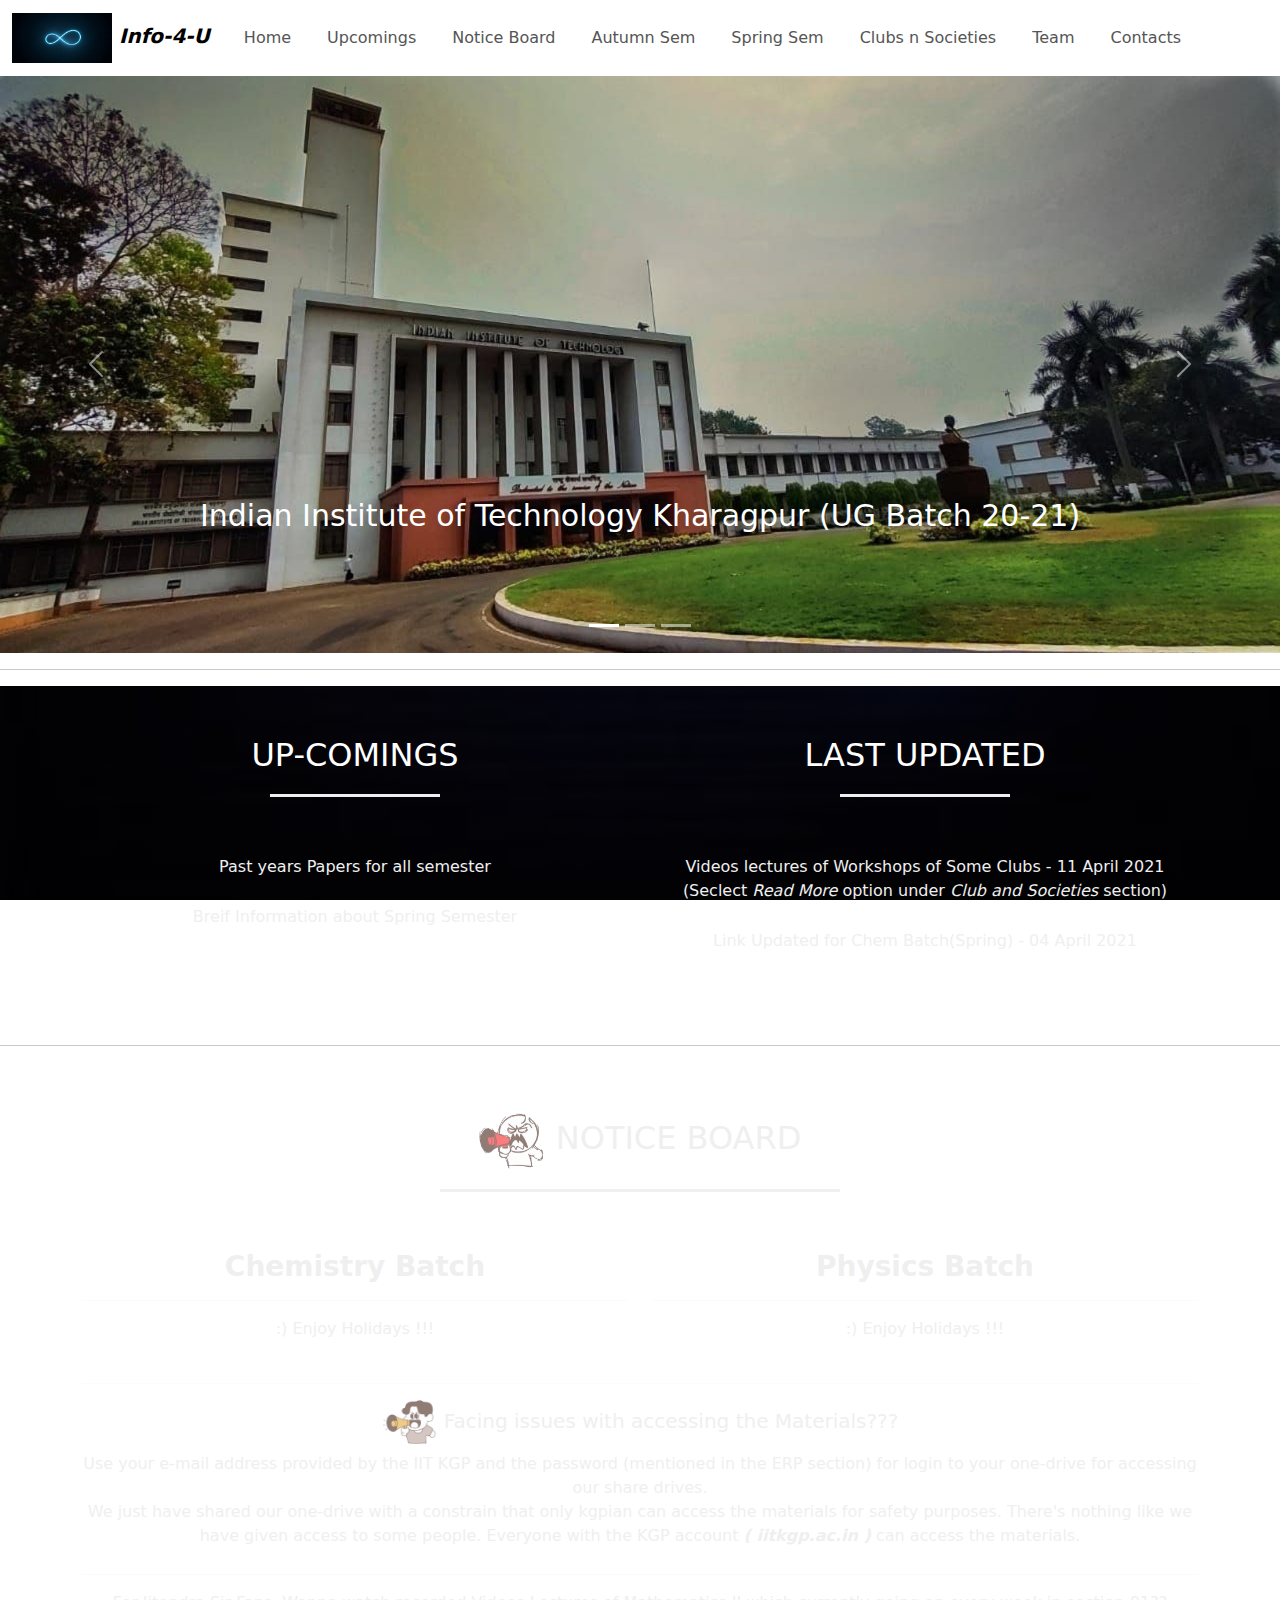
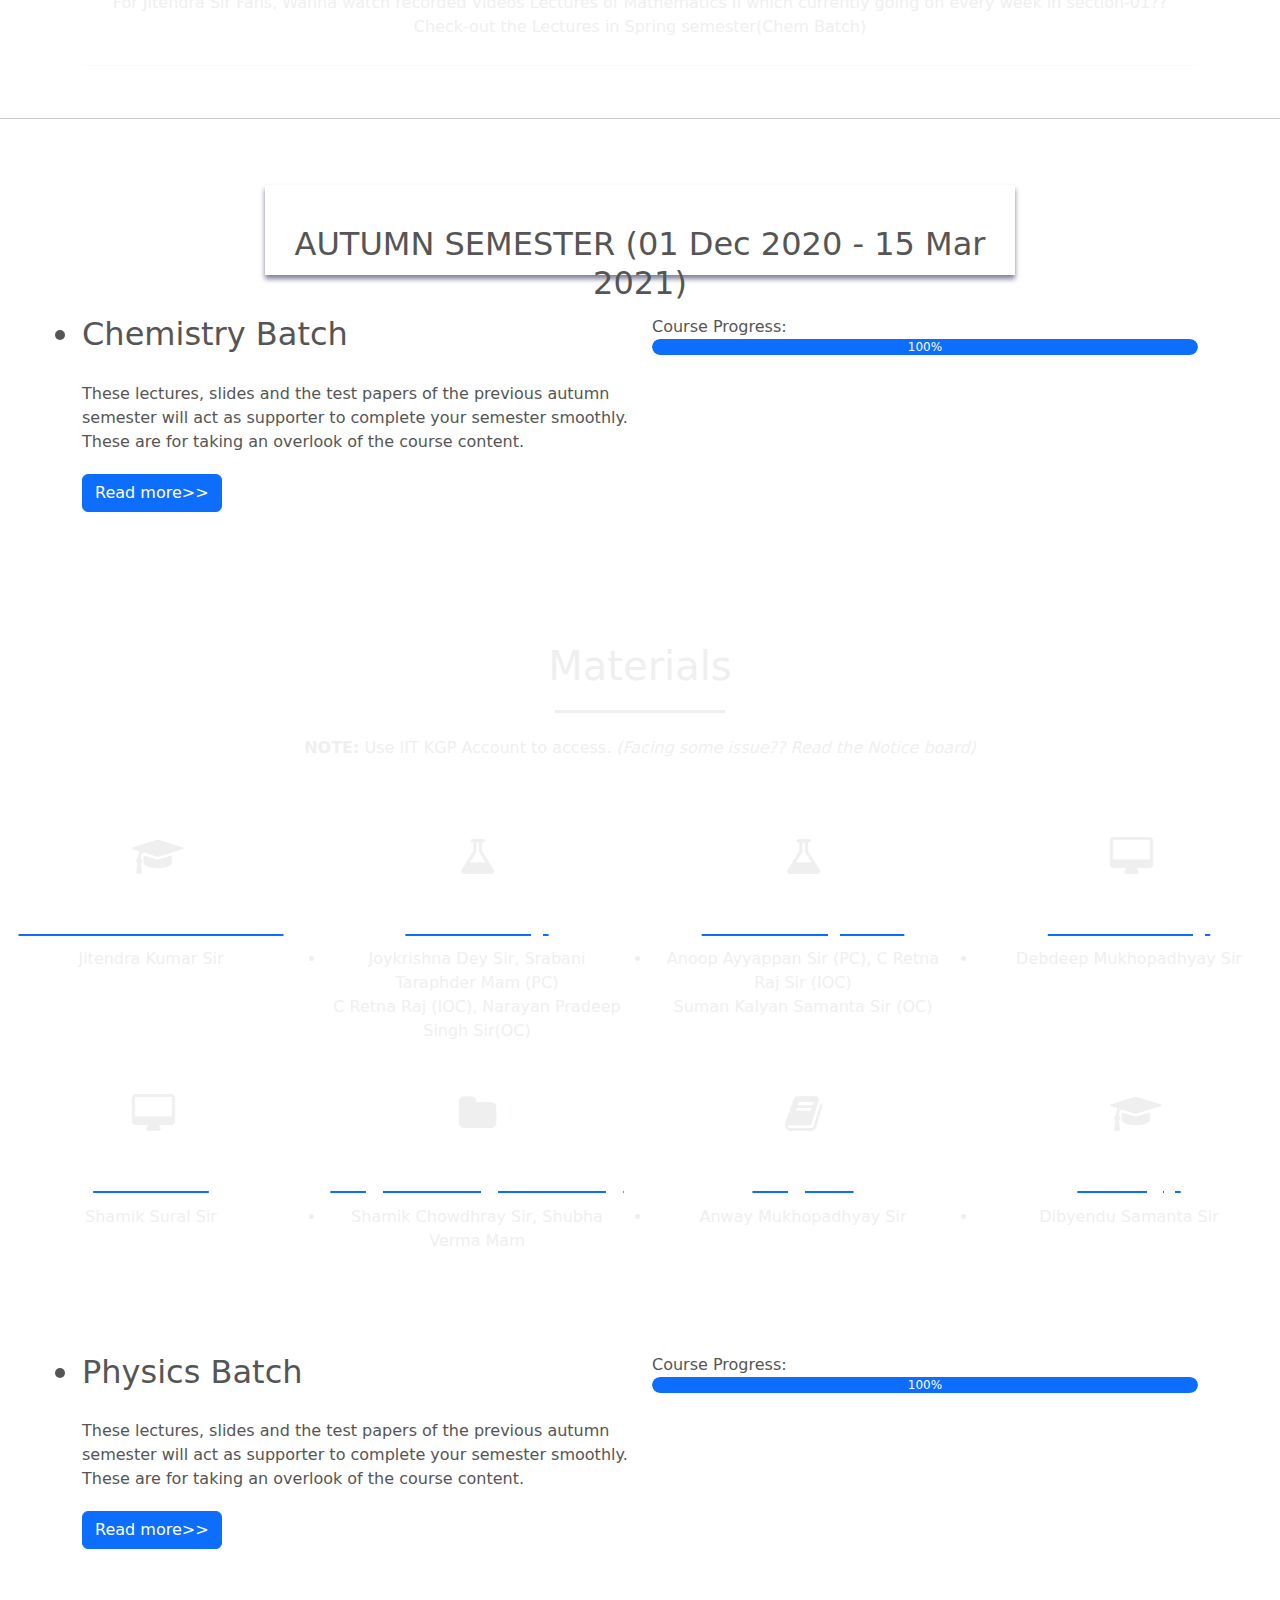
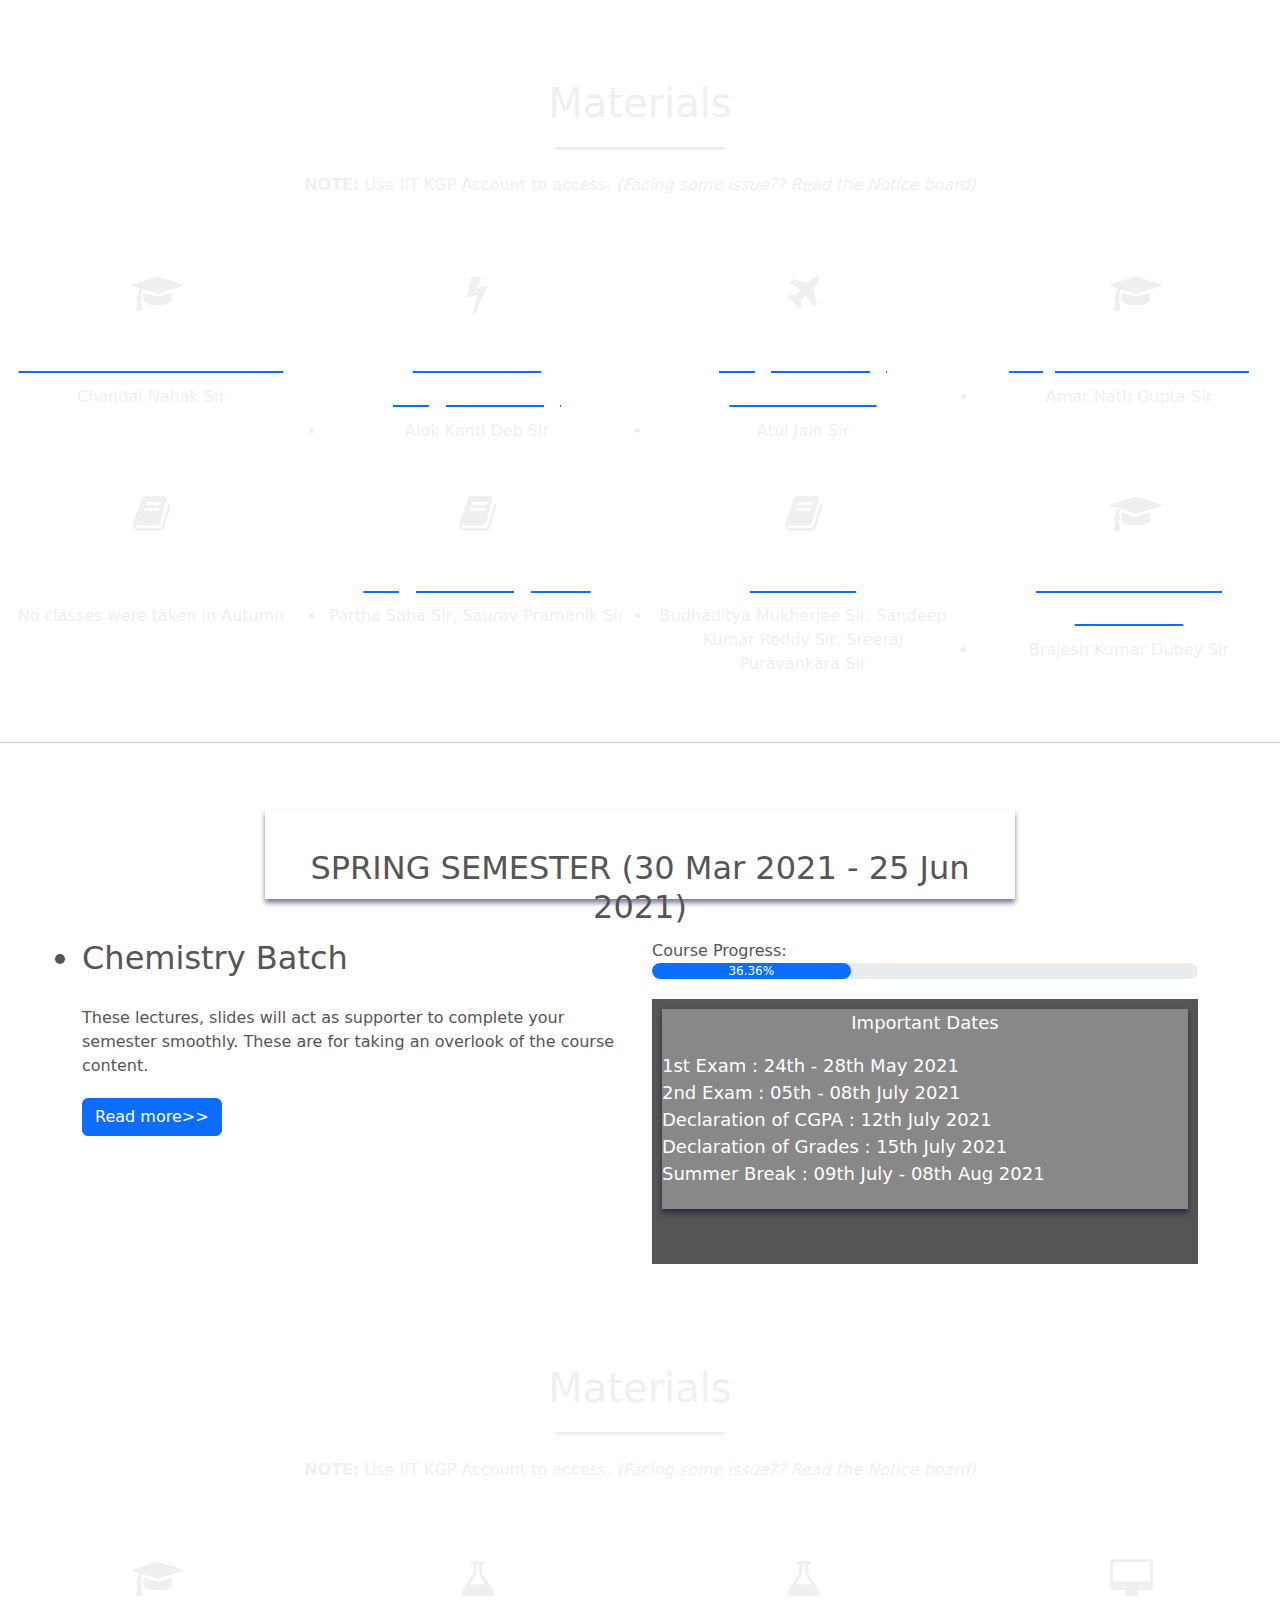
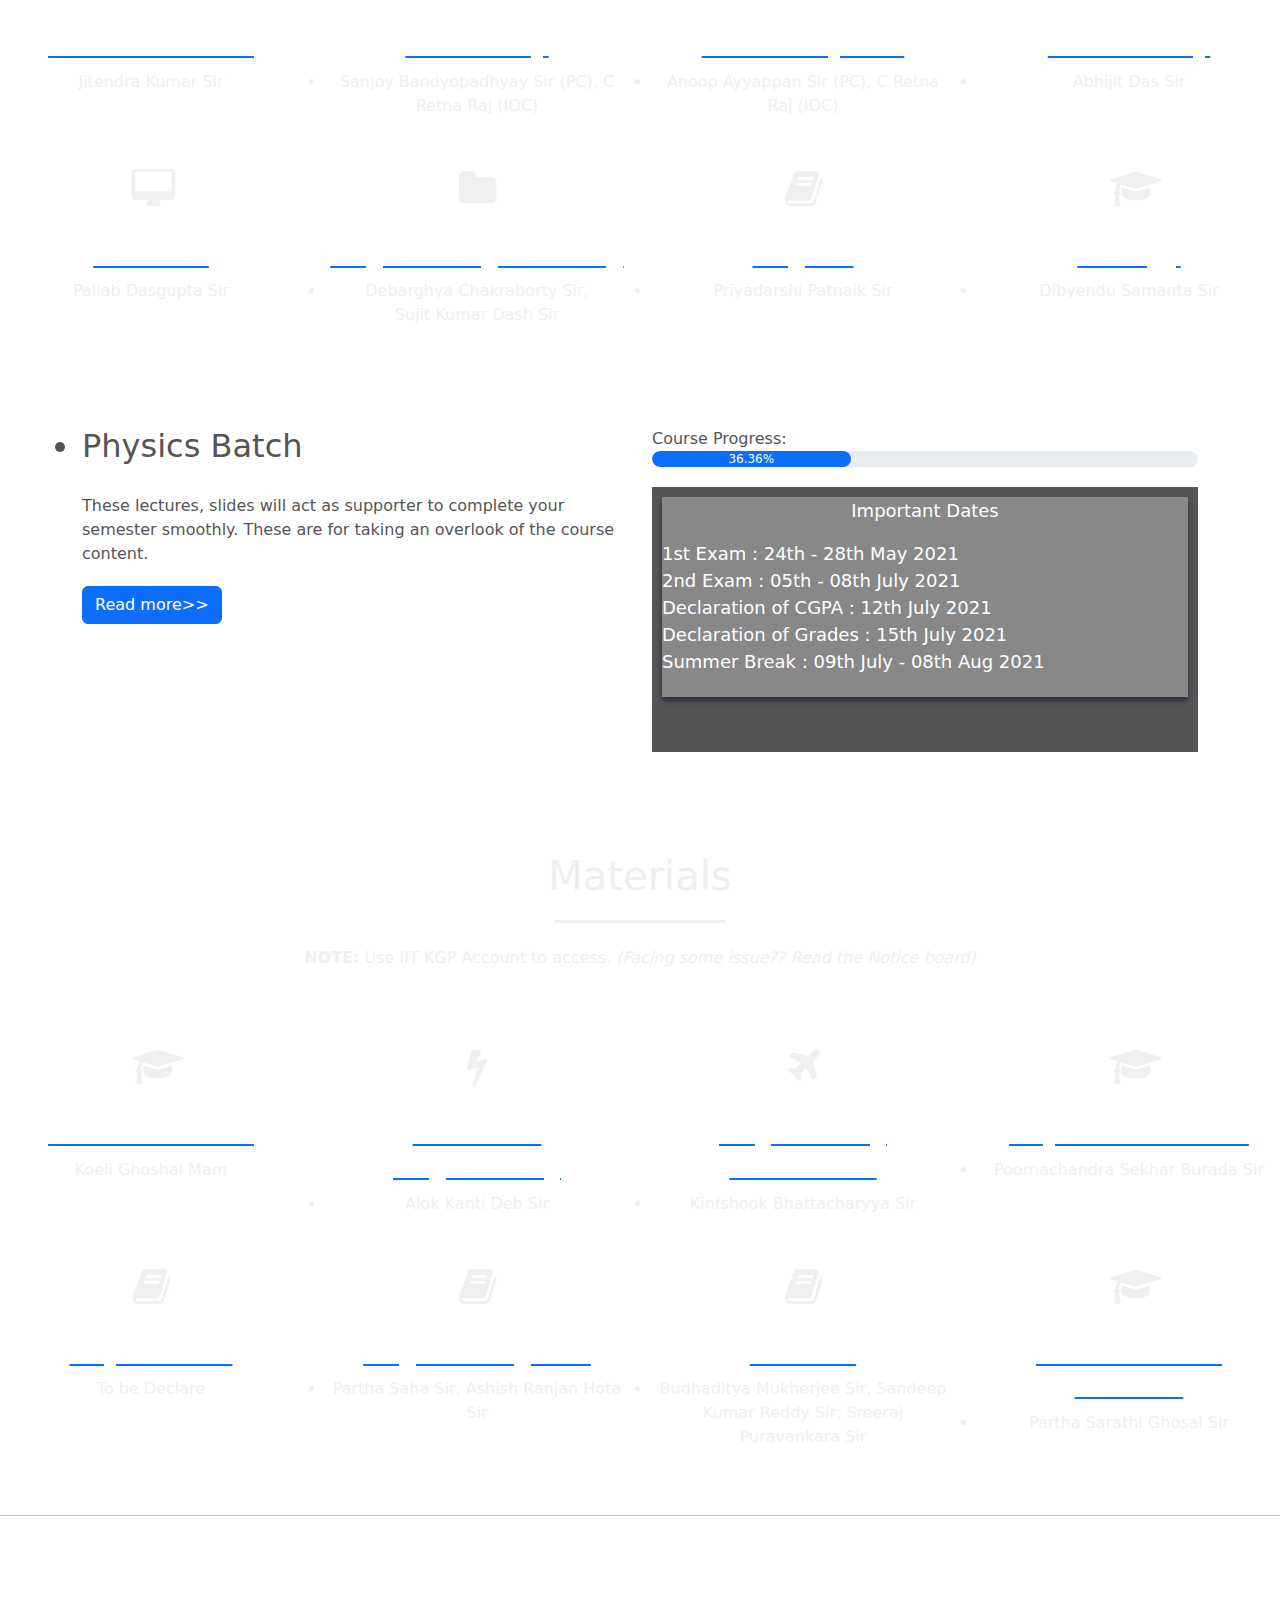
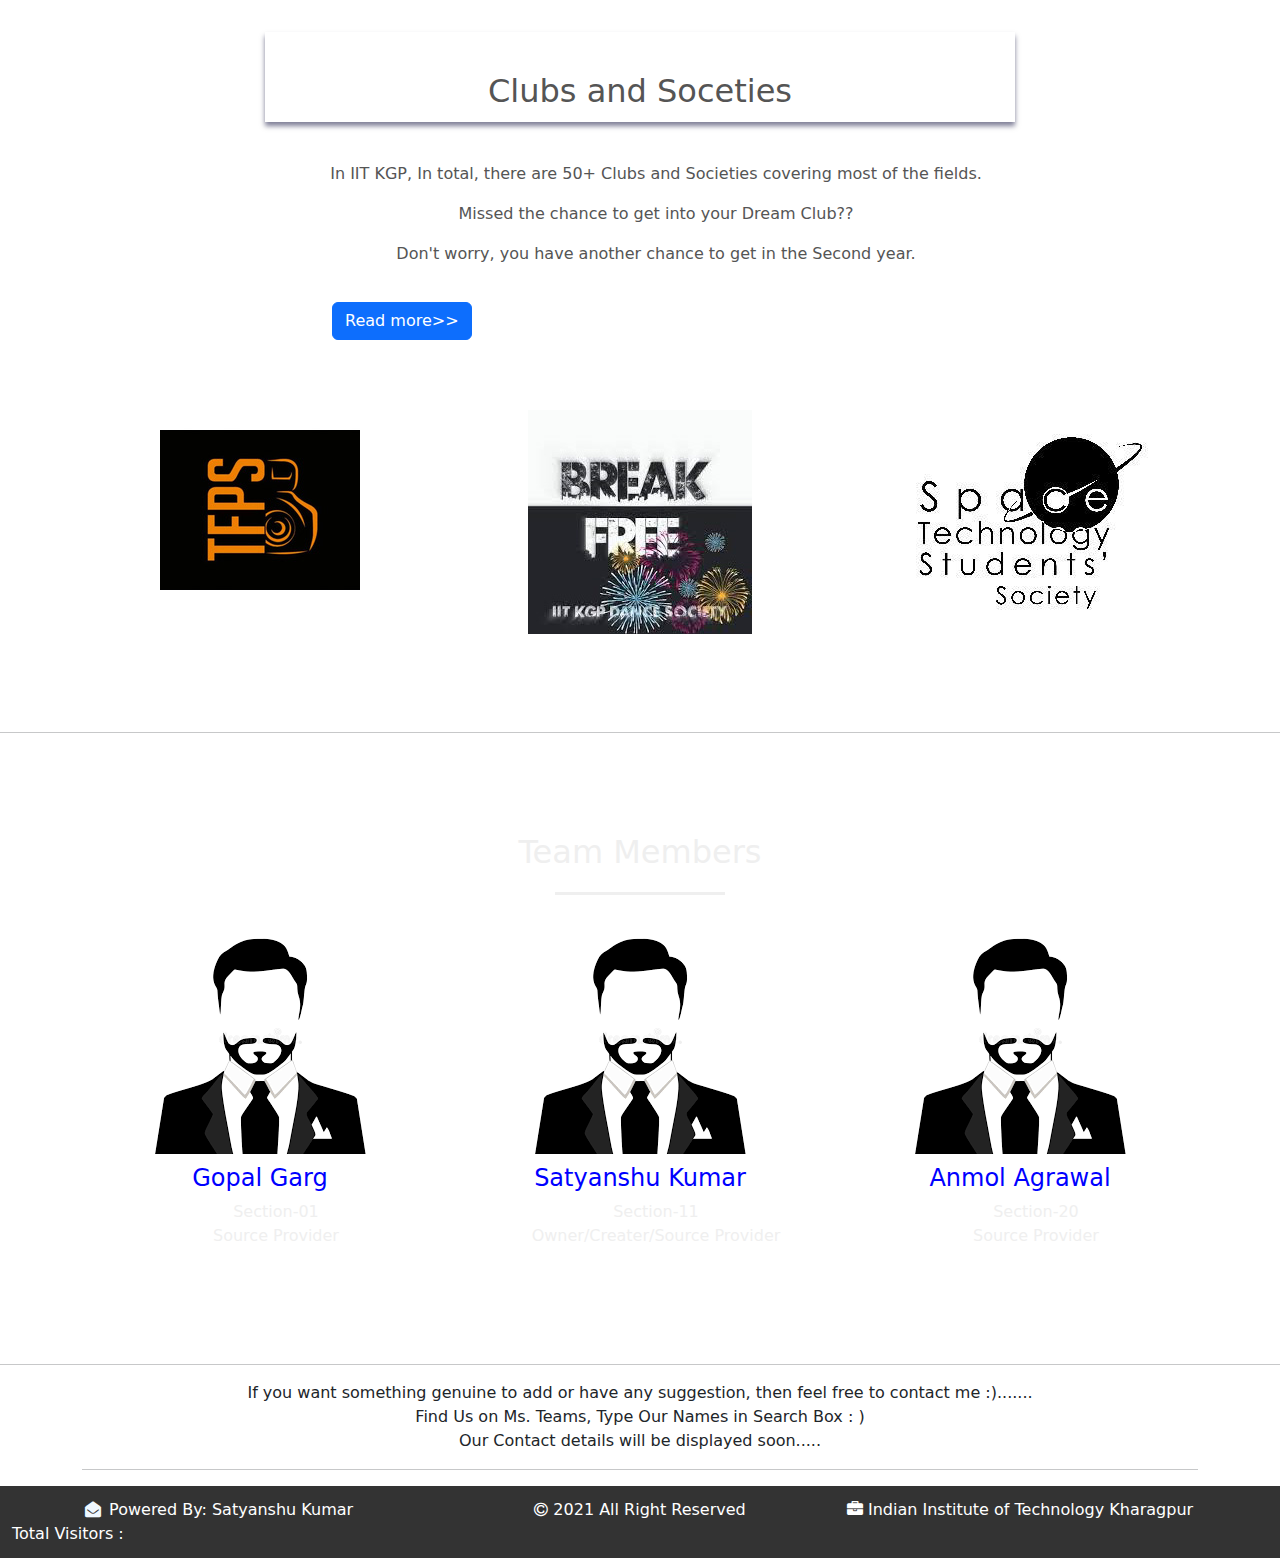
==== index.html @ fb96b4e7 "Add files via upload" ====
<!DOCTYPE html>

<html lang="en"> 
    <head>
        <meta charset="utf-8">
        <link rel="shortcut icon" type="image/png" href="images/icon-2.png">
        <title> Course Materials IIT KGP</title>
        <link rel = "stylesheet" href="style.css">
        <link rel = "stylesheet" href= "https://cdn.jsdelivr.net/npm/bootstrap@5.0.0-beta3/dist/css/bootstrap.min.css">
        <link rel = "stylesheet" href="https://stackpath.bootstrapcdn.com/font-awesome/4.7.0/css/font-awesome.min.css">
        <link rel="stylesheet" href="/path/to/flickity.css" media="screen">
      <script src="https://cdn.jsdelivr.net/npm/bootstrap@5.0.0-beta3/dist/js/bootstrap.bundle.min.js" ></script>
    <script data-ad-client="ca-pub-7544133652598947" async src="https://pagead2.googlesyndication.com/pagead/js/adsbygoogle.js"></script>    
   </head>
 
<body>
 <!--Navigatiom-->
 <section id = "nev-bar">
    <nav class="navbar navbar-expand-lg navbar-light">
    <div class="container-fluid">
        <a class="navbar-brand"><img src = "images/logo1.gif" alt ="logo"> Info-4-U</a>
    <button class="navbar-toggler" type="button" data-bs-toggle="collapse" data-bs-target="#navbarNav" aria-controls="navbarNav" aria-expanded="false" aria-label="Toggle navigation">
      <span class="navbar-toggler-icon"></span>
    </button>
    <div class="collapse navbar-collapse" id="navbarNav">
      <ul class="navbar-nav ml-auto">
        <li class="nav-item">
            <a class="nav-link" href="#top">Home</a>
        </li>
        <li class="nav-item">
          <a class="nav-link" href="#upcoming">Upcomings</a>
        </li>
        <li class="nav-item">
          <a class="nav-link" href="#notice-board">Notice Board</a>
        </li>  
        <li class="nav-item">
          <a class="nav-link" href="#chem-1">Autumn Sem</a>
        </li>  
        <li class="nav-item">
          <a class="nav-link" href="#chem-2">Spring Sem</a>
        </li>
        <li class="nav-item">
          <a class="nav-link" href="#club">Clubs n Societies</a>
        </li>
        <li class="nav-item">
          <a class="nav-link" href="#team">Team</a>
        </li> 
        <li class="nav-item">
          <a class="nav-link">Contacts</a>
        </li>   
      </ul>
    </div>
  </div>
</nav>
 </section>
       
 <!--slider-->
<div id="slider">
<div id="headerSlider" class="carousel slide" data-bs-ride="carousel">
  <div class="carousel-indicators">
 <button type="button" data-bs-target="#headerSlider" data-bs-slide-to="0" class="active" aria-current="true" aria-label="Slide 1"></button> 
    <button type="button" data-bs-target="#headerSlider" data-bs-slide-to="1" aria-label="Slide 2"></button>
    <button type="button" data-bs-target="#headerSlider" data-bs-slide-to="2" aria-label="Slide 3"></button>
  </div>
  <div class="carousel-inner">
    <div class="carousel-item active">
      <img src="images/Webp.net-resizeimage.jpg" alt="kgp main building" class="d-block  w-100">
        <div class="carousel-caption">
            <h5> Indian Institute of Technology Kharagpur (UG Batch 20-21)</h5>
        </div>
    </div>
    <div class="carousel-item">
      <img src="images/Research-park-BAnner-Copy.jpg" alt="campus building of kgp" class="d-block w-100">
        <div class="carousel-caption">
            <h5> Indian Institute of Technology Kharagpur (UG Batch 20-21)</h5>
        </div>
    </div>
    <div class="carousel-item">
      <img src="images/cropped-vgsom_banner.jpg" alt="aavahan building of kgp" class="d-block w-100">
        <div class="carousel-caption">
            <h5> Indian Institute of Technology Kharagpur (UG Batch 20-21)</h5>
        </div>
    </div>  
  </div>
  <button class="carousel-control-prev" type="button" data-bs-target="#headerSlider" data-bs-slide="prev">
    <span class="carousel-control-prev-icon" aria-hidden="true"></span>
    <span class="visually-hidden">Previous</span>
  </button>
  <button class="carousel-control-next" type="button" data-bs-target="#headerSlider" data-bs-slide="next">
    <span class="carousel-control-next-icon" aria-hidden="true"></span>
    <span class="visually-hidden">Next</span>
  </button>
</div>
</div>  
 <hr>  
       
<!--upcoming and last updated-->
<section id="upcoming">
     
 <div class="container">
     <div class="row">
    <div class="col-md-6">
        <div class=" text-center"><h2>UP-COMINGS</h2></div>
     <div class="text-upcoming text-center"> 
      <p> Past years Papers for all semester</p> 
     <p> Breif Information about Spring Semester</p>   
       </div>
     </div>
    <div class="col-md-6">
     <div class=" text-center"><h2>LAST UPDATED</h2></div>
     <div class="text-upcoming text-center"> 
         <p>Videos lectures of Workshops of Some Clubs - 11 April 2021<br>(Seclect <em>Read More</em> option under <em>Club and Societies</em> section)</p>    
     <p>Link Updated for Chem Batch(Spring) - 04 April 2021</p>
     </div> </div>
     </div> 
     </div>
        </section>
     <hr>
       
<!--Notice Board-->
<section id="notice-board">
 <div class="container">
     <div class=" text-center"><h2><img src="images/gif/notice.webp" alt="notice" width="6%"> NOTICE BOARD</h2></div>
     <div class="text-upcoming text-center"> 
     <div class="row">
         <div class="col-md-6">
             <h3><b>Chemistry Batch</b></h3><hr>
             <p> :) Enjoy Holidays !!!</p>
             
         <div class="chem-batch"></div>
         </div>
        <div class="col-md-6">
         <div class="Phy-batch">
             <h3><b>Physics Batch</b></h3><hr>
             <p> :) Enjoy Holidays !!!</p> 
             
             </div>
         </div>
         </div> <hr>
         <h5><img src="images/gif/200.webp" alt="notice" width="5%"> Facing issues with accessing the Materials???</h5>
         <p> Use your e-mail address provided by the IIT KGP and the password (mentioned in the ERP section) for login to your one-drive for accessing our share drives. <br>We just have shared our one-drive with a constrain that only kgpian can access the materials for safety purposes. There's nothing like we have given access to some people. Everyone with the KGP account <b><em>( iitkgp.ac.in )</em></b> can access the materials.</p>
         <hr>
        <p>For Jitendra Sir Fans, Wanna watch recorded Videos Lectures of Mathematics II which currently going on every week in section-01??<br>Check-out the Lectures in Spring semester(Chem Batch)</p>
         <hr>
     </div>
     </div>
        </section> 
     <hr>
       
 <!--Autumn-->
<!--chem-1 sem-->
<section id="chem-1">
  <div class="head text-center"><h2>AUTUMN SEMESTER (01 Dec 2020 - 15 Mar 2021)</h2></div>
  <div class="container">
  <div class="row">
  <div class="col-md-6">
      
      <h2><li>Chemistry Batch</li></h2>
      <div class="chem-1-content">
          These lectures, slides and the test papers of the previous autumn semester will act as supporter to complete your semester smoothly. These are for taking an overlook of the course content.
      </div>
      <button type="button" class="btn btn-primary">Read  more>>
      </button>
  </div>
  <div class="col-md-6 p-bar">
      <p1>Course Progress: </p1>
      <div class="progress">
      <div class="progress-bar", style = "width: 100%;">100%</div>
      </div>
   </div>
  </div>
  </div>
  </section>
       
<!--chem-1-courses-->
<section id= "c-1">
<div clas="container">
<h1>Materials</h1>
<p><b>NOTE:</b> Use IIT KGP Account to access.<em> (Facing some issue?? Read the Notice board)</em></p>
    <div class="row course">
    <div class="col-md-3 text-center">
    <div class="icon">
    <i class="fa fa-graduation-cap"></i> 
    </div>    
    <a href="https://iitkgpacin-my.sharepoint.com/:f:/g/personal/satyanshu1162163_kgpian_iitkgp_ac_in/Ej0H8x-tRdBKgp2GaSiKrSwBW-DJLpyF4qhhES2GoFollA?e=ATnUbk" target="_self"><h3>Advanced Calculus</h3></a>
        <p1><li>Jitendra Kumar Sir</li></p1>
    </div> 
    
    <div class="col-md-3 text-center">
    <div class="icon">
    <i class="fa fa-flask"></i> 
    </div>
    <a href="https://iitkgpacin-my.sharepoint.com/:f:/g/personal/satyanshu1162163_kgpian_iitkgp_ac_in/EmotWzj9F0FJtp3x76l2drMBVmYNbHMTfcYZK_j9ixqAvA?e=4wfeK5" target="_self"><h3>Chemistry</h3></a>
        <p1><li>Joykrishna Dey Sir, Srabani Taraphder Mam (PC)<br>C Retna Raj (IOC), Narayan Pradeep Singh Sir(OC)</li></p1>
     </div>
    
    <div class="col-md-3 text-center">
    <div class="icon">
    <i class="fa fa-flask"></i>
    </div>  
    <a href="https://iitkgpacin-my.sharepoint.com/:f:/g/personal/satyanshu1162163_kgpian_iitkgp_ac_in/EkpbtRpI2S1Ogkka-yXLaVUBHhXvP5Buflqb1lYOvnx-Bg?e=1gvgpO" target="_self"><h3>Chemistry Lab</h3></a>  
        <p1><li>Anoop Ayyappan Sir (PC), C Retna Raj Sir (IOC)<br>Suman Kalyan Samanta Sir (OC)</li></p1>
    </div>

    <div class="col-md-3 text-center">
    <div class="icon">
    <i class="fa fa-desktop"></i>
    </div>
    <a href="https://iitkgpacin-my.sharepoint.com/:f:/g/personal/satyanshu1162163_kgpian_iitkgp_ac_in/ElthdQ4BsOtPhzuqtonidcEB9DNodAG9BIi57aIRHmbgIQ?e=QBOyD4" target="_self"><h3>PDS Theory</h3></a>  
        <p1><li>Debdeep Mukhopadhyay Sir</li></p1>
    </div>

    <div class="col-md-3 text-center">
    <div class="icon">
    <i class="fa fa-desktop"></i>
    </div>  
    <a href="https://iitkgpacin-my.sharepoint.com/:f:/g/personal/satyanshu1162163_kgpian_iitkgp_ac_in/Eql3fwUp_GJDhmu15pOb8AQBPyrowfvPb3dQj3Wb0XQjTQ?e=xqUtnP" target="_self"><h3>PDS Lab</h3></a> 
    <p1><li>Shamik Sural Sir</li></p1>   
    </div>

    <div class="col-md-3 text-center">
    <div class="icon">
    <i class="fa fa-folder"></i>
    </div>
    <a href="https://iitkgpacin-my.sharepoint.com/:f:/g/personal/satyanshu1162163_kgpian_iitkgp_ac_in/EoLfAAjvGB1JlOmmCvBdxBwBHHx5Bg5OAgrxMe-jmkv5og?e=8Li5nE" target="_self"><h3>Engineering Drawing</h3></a>  
        <p1><li>Shamik Chowdhray Sir, Shubha Verma Mam</li></p1>
    </div>

    <div class="col-md-3 text-center">
    <div class="icon">
    <i class="fa fa-book"></i>
    </div> 
    <a href="https://iitkgpacin-my.sharepoint.com/:f:/g/personal/satyanshu1162163_kgpian_iitkgp_ac_in/Emw9ENCTtTpGq7wdjs_tmDcBHMN-mjXJAE3e4oI5FHaODQ?e=4STUrV" target="_self"><h3>English</h3></a> 
        <p1><li>Anway Mukhopadhyay Sir</li></p1>
    </div>

    <div class="col-md-3 text-center">
    <div class="icon">
    <i class="fa fa-graduation-cap"></i> 
    </div>
    <a href="https://iitkgpacin-my.sharepoint.com/:f:/g/personal/satyanshu1162163_kgpian_iitkgp_ac_in/EmSXL6r08rlDkMMqjWK-Jk8BNdQJqLbxBDhevV40ptvFdQ?e=jxH7s4" target="_self"><h3>Biology</h3></a>
        <p1><li>Dibyendu Samanta Sir</li></p1>
    </div>
   
    </div>    
        </div>
    </section>
       
<!--PHY-1-->        
<section id="phy-1">
     <div class="container">
    <div class="row">
  <div class="col-md-6">
      <h2><li>Physics Batch</li></h2>
      <div class="phy-1-content">
          These lectures, slides and the test papers of the previous autumn semester will act as supporter to complete your semester smoothly. These are for taking an overlook of the course content.
      </div>
      <button type="button" class="btn btn-primary">Read  more>>
      </button>
  </div>
  <div class="col-md-6 p-bar">
      <p1>Course Progress:</p1>
      <div class="progress">
      <div class="progress-bar", style = "width: 100%;">100%</div>
      </div>
   </div>
  </div>
  </div>
  </section> 
       
<!--phy-1-course-->   
<section id= "p-1">
<div clas="container">
<h1>Materials</h1>
<p><b>NOTE:</b> Use IIT KGP Account to access.<em> (Facing some issue?? Read the Notice board)</em></p>
    <div class="row course">
    <div class="col-md-3 text-center">
    <div class="icon">
    <i class="fa fa-graduation-cap"></i> 
    </div>    
    <a href="https://iitkgpacin-my.sharepoint.com/:f:/g/personal/garggopal2001_kgpian_iitkgp_ac_in/EnxgO5CIBJRPsE3jc15s5sQBb0F3A_eRtfvvIHJ1StWyFg?e=rvanje" target="_self"><h3>Advanced Calculus</h3></a>
        <p1><li>Chandal Nahak Sir</li></p1>
    </div> 
    
    <div class="col-md-3 text-center">
    <div class="icon">
    <i class="fa fa-bolt"></i> 
    </div>
    <a href="https://iitkgpacin-my.sharepoint.com/:f:/g/personal/garggopal2001_kgpian_iitkgp_ac_in/EqhIuF78IblLv21HNzj5AnABNlUpViGHV1ZiI-Zt5Jqk3A?e=6IaTjH" target="_self"><h3>Electrical Engineering</h3></a>
        <p1><li> Alok Kanti Deb Sir</li></p1>
    </div>
    
    <div class="col-md-3 text-center">
    <div class="icon">
    <i class="fa fa-plane"></i>
    </div>  
    <a href="https://iitkgpacin-my.sharepoint.com/:f:/g/personal/garggopal2001_kgpian_iitkgp_ac_in/EuyixWudvgBCmx6E2TxCRD8BFrVNJ42SQIplPZY36g-Log?e=VsHG8S" target="_self"><h3>Engineering Mechanics</h3></a> 
        <p1><li>Atul Jain Sir</li></p1>
    </div>

    <div class="col-md-3 text-center">
    <div class="icon">
    <i class="fa fa-graduation-cap"></i>
    </div>
    <a href="https://iitkgpacin-my.sharepoint.com/:f:/g/personal/garggopal2001_kgpian_iitkgp_ac_in/EqTZmxG8gcZOowb3ryocPmEBcpbexXwDuT6G0TMGnZGtzA?e=AOA7ea" target="_self"><h3>Physics of Waves</h3></a>
        <p1><li>Amar Nath Gupta Sir</li></p1>
    </div>

    <div class="col-md-3 text-center">
    <div class="icon">
    <i class="fa fa-book"></i>
    </div>  
    <h3>Physics Lab</h3>
        <p>No classes were taken in Autumn</p>
    </div>

    <div class="col-md-3 text-center">
    <div class="icon">
    <i class="fa fa-book"></i>
    </div>
    <a href="https://iitkgpacin-my.sharepoint.com/:f:/g/personal/garggopal2001_kgpian_iitkgp_ac_in/Er_qyB69cjNJsfyyGwX5SggBT7kLgDZy8ZXYk9TXwKxunQ?e=9NZSwc" target="_self"><h3>Engineering Lab</h3></a> 
        <p1><li>Partha Saha Sir, Saurav Pramanik Sir</li></p1>
    </div>

    <div class="col-md-3 text-center">
    <div class="icon">
    <i class="fa fa-book"></i>
    </div> 
    <a href="https://iitkgpacin-my.sharepoint.com/:f:/g/personal/garggopal2001_kgpian_iitkgp_ac_in/ErBx-IcrVDtJgfUuSpgqOqsBp8HIi3tUETkxSVL8ABqwsw?e=07QgvU" target="_self"><h3>DIY Lab</h3></a>
        <p1><li>Budhaditya Mukherjee Sir, Sandeep Kumar Reddy Sir, Sreeraj Puravankara Sir</li></p1>
    </div>

    <div class="col-md-3 text-center">
    <div class="icon">
    <i class="fa fa-graduation-cap"></i> 
    </div>
    <a href="https://iitkgpacin-my.sharepoint.com/:f:/g/personal/garggopal2001_kgpian_iitkgp_ac_in/EnugMjeLFwdFphU5KpkiTS4BeO1UHSgGHSIT0sqPmHtLLg?e=VZSr5A" target="_self"><h3>Enviormental Science</h3></a>
        <p1><li>Brajesh Kumar Dubey Sir</li></p1>
    </div>
   
    </div>    
        </div>
    </section>  
   <hr>
       
 <!--Spring-->
<!--chem-2 sem-->
<section id="chem-2">
      <div class="head text-center"><h2>SPRING SEMESTER (30 Mar 2021 - 25 Jun 2021)</h2></div>
  <div class="container">
  <div class="row">
  <div class="col-md-6">
      
      <h2><li>Chemistry Batch</li></h2>
      <div class="chem-2-content">
          These lectures, slides will act as supporter to complete your semester smoothly. These are for taking an overlook of the course content.
      </div>
      <button type="button" class="btn btn-primary">Read  more>>
      </button>
  </div>
  <div class="col-md-6 p-bar">
      <p1>Course Progress:</p1>
      <div class="progress">
      <div class="progress-bar", style = "width: 36.36%;">36.36%</div>
      </div>
      <div class="test">
      <div class="head-1">
      <div class="text-center"><p1>Important Dates </p1></div>
          <ul></ul>
      <li>1st Exam : 24th - 28th May 2021</li> 
      <li>2nd Exam : 05th - 08th July 2021</li>
      <li>Declaration of CGPA : 12th July 2021</li>
      <li>Declaration of Grades : 15th July 2021</li>      
      <li>Summer Break : 09th July - 08th Aug 2021</li>
          </div>
      </div>
   </div>
  </div>
  </div>
  </section>
       
<!--chem-2-courses-->
<section id= "c-2">
<div clas="container">
    <h1>Materials</h1>
     <p><b>NOTE:</b> Use IIT KGP Account to access.<em> (Facing some issue?? Read the Notice board)</em></p>
    <div class="row course">
    <div class="col-md-3 text-center">
    <div class="icon">
    <i class="fa fa-graduation-cap"></i> 
    </div>    
    <a href="https://iitkgpacin-my.sharepoint.com/:f:/g/personal/garggopal2001_kgpian_iitkgp_ac_in/Ei248YJEa85CnRGCfys3hUYBfwkTXN2BMJYPH0dIkTaqVQ?e=fB7Jrw" target="_self"><h3>Mathematics II</h3></a>
        <p1><li>Jitendra Kumar Sir</li></p1>
    </div> 
    
    <div class="col-md-3 text-center">
    <div class="icon">
    <i class="fa fa-flask"></i> 
    </div>
    <a href="https://iitkgpacin-my.sharepoint.com/:f:/g/personal/garggopal2001_kgpian_iitkgp_ac_in/EhKyyAkilaZHv_LTjEqyUm4B6sjq6YWrDptCZcsmQUUtzg?e=l1sVuE" target="_self"><h3>Chemistry</h3></a>
        <p1><li>Sanjoy Bandyopadhyay Sir (PC), C Retna Raj (IOC)</li></p1>
    </div>
    
    <div class="col-md-3 text-center">
    <div class="icon">
    <i class="fa fa-flask"></i>
    </div>  
    <a href="https://iitkgpacin-my.sharepoint.com/:f:/g/personal/garggopal2001_kgpian_iitkgp_ac_in/EkcX_kT-xdJDrW2lDqDLJMIBWYrZNqXLGPi4gP18KpvPwQ?e=isprIY" target="_self"><h3>Chemistry Lab</h3></a>  
        <p1><li>Anoop Ayyappan Sir (PC), C Retna Raj (IOC)</li></p1>
    </div>

    <div class="col-md-3 text-center">
    <div class="icon">
    <i class="fa fa-desktop"></i>
    </div>
    <a href="https://iitkgpacin-my.sharepoint.com/:f:/g/personal/garggopal2001_kgpian_iitkgp_ac_in/EuO08BPg8llAieHbGd1yoPQBQz9TZePf3OgPMi2uqOA3YQ?e=aClXy0" target="_self"><h3>PDS Theory</h3></a>  
        <p1><li>Abhijit Das Sir</li></p1>
    </div>

    <div class="col-md-3 text-center">
    <div class="icon">
    <i class="fa fa-desktop"></i>
    </div>  
    <a href="https://iitkgpacin-my.sharepoint.com/:f:/g/personal/garggopal2001_kgpian_iitkgp_ac_in/EgNJTnYuddZAuKRvR_hu-ZYBVypnGLeGRsDIq7RuMnRuHA?e=RFHSxp" target="_self"><h3>PDS Lab</h3></a>
        <p1><li>Pallab Dasgupta Sir</li></p1>
    </div>

    <div class="col-md-3 text-center">
    <div class="icon">
    <i class="fa fa-folder"></i>
    </div>
    <a href="https://iitkgpacin-my.sharepoint.com/:f:/g/personal/garggopal2001_kgpian_iitkgp_ac_in/EkuXr216fRBJoX9iLlLJPLMBm4W_OVaa1hObv1t1NtA8FQ?e=Nu6qzf" target="_self"><h3>Engineering Drawing</h3></a>  
        <p1><li>Debarghya Chakraborty Sir,<br>Sujit Kumar Dash Sir</li></p1>
    </div>

    <div class="col-md-3 text-center">
    <div class="icon">
    <i class="fa fa-book"></i>
    </div> 
    <a href="https://iitkgpacin-my.sharepoint.com/:f:/g/personal/garggopal2001_kgpian_iitkgp_ac_in/EplerPCnxwpNp73fTFZrPCMBqLqTNuQ0wBoK5iE2IxNbNg?e=Gnceqm" target="_self"><h3>English</h3></a> 
        <p1><li>Priyadarshi Patnaik Sir</li></p1>
    </div>

    <div class="col-md-3 text-center">
    <div class="icon">
    <i class="fa fa-graduation-cap"></i> 
    </div>
    <a href="https://iitkgpacin-my.sharepoint.com/:f:/g/personal/garggopal2001_kgpian_iitkgp_ac_in/EiIzprZxQ7pIv1lG4e1o5nMBbyVVJTDJfDxU9C3SUdhNHg?e=0JlmZO" target="_self"><h3>Biology</h3></a>
        <p1><li>Dibyendu Samanta Sir</li></p1>
    </div>
   
    </div>    
        </div>
    </section>
       
<!--PHY-2-->        
<section id="phy-2">
     <div class="container">
    <div class="row">
  <div class="col-md-6">
      <h2><li>Physics Batch</li></h2>
      <div class="phy-2-content">
          These lectures, slides will act as supporter to complete your semester smoothly. These are for taking an overlook of the course content.
      </div>
      <button type="button" class="btn btn-primary">Read  more>>
      </button>
  </div>
  <div class="col-md-6 p-bar">
      <p1>Course Progress:</p1>
      <div class="progress">
      <div class="progress-bar", style = "width: 36.36%;">36.36%</div>
      </div>
      <div class="test">
      <div class="head-1">
      <div class="text-center"><p1>Important Dates </p1></div>
          <ul></ul>
      <li>1st Exam : 24th - 28th May 2021</li> 
      <li>2nd Exam : 05th - 08th July 2021</li>
      <li>Declaration of CGPA : 12th July 2021</li>
      <li>Declaration of Grades : 15th July 2021</li>      
      <li>Summer Break : 09th July - 08th Aug 2021</li>      
          </div>
      </div>
   </div>
  </div>
  </div>
  </section> 
       
  <!--phy-2-course-->   
<section id= "p-2">
<div clas="container">
<h1>Materials</h1>
<p><b>NOTE:</b> Use IIT KGP Account to access.<em> (Facing some issue?? Read the Notice board)</em></p>
    <div class="row course">
    <div class="col-md-3 text-center">
    <div class="icon">
    <i class="fa fa-graduation-cap"></i> 
    </div>    
    <a href="https://iitkgpacin-my.sharepoint.com/:f:/g/personal/satyanshu1162163_kgpian_iitkgp_ac_in/Eska3wc7OJVKgkDNKVUGm1cBg9-J750MuGBHwSaXyBdxVw?e=k65kub" target="_self"><h3>Mathematics II</h3></a>
        <p1><li>Koeli Ghoshal Mam</li></p1>
    </div> 
    
    <div class="col-md-3 text-center">
    <div class="icon">
    <i class="fa fa-bolt"></i> 
    </div>
    <a href="https://iitkgpacin-my.sharepoint.com/:f:/g/personal/satyanshu1162163_kgpian_iitkgp_ac_in/EjuW_ttg4EJLk4yc5STbckUBfhieQ6Xr0fmcqTLiXynsDg?e=dHK6cu" target="_self"><h3>Electrical Engineering</h3></a>
        <p1><li>Alok Kanti Deb Sir</li></p1>
    </div>
    
    <div class="col-md-3 text-center">
    <div class="icon">
    <i class="fa fa-plane"></i>
    </div>  
    <a href="https://iitkgpacin-my.sharepoint.com/:f:/g/personal/satyanshu1162163_kgpian_iitkgp_ac_in/EmftrqbJSAxNhhFHnnXuE2MBOnHd2Di2tGNO0ASJDWjMZQ?e=MsW3pR" target="_self"><h3>Engineering Mechanics</h3></a> 
        <p1><li>Kinfshook Bhattacharyya Sir</li></p1>
    </div>

    <div class="col-md-3 text-center">
    <div class="icon">
    <i class="fa fa-graduation-cap"></i>
    </div>
    <a href="https://iitkgpacin-my.sharepoint.com/:f:/g/personal/satyanshu1162163_kgpian_iitkgp_ac_in/EsLsBGFFhudAi0G-civDa5oBo5pILwLdemxiaHUKGl3FzA?e=Rw1gVH" target="_self"><h3>Physics of Waves</h3></a> 
        <p1><li>Poornachandra Sekhar Burada Sir</li></p1>
    </div>

    <div class="col-md-3 text-center">
    <div class="icon">
    <i class="fa fa-book"></i>
    </div>  
    <a href="https://iitkgpacin-my.sharepoint.com/:f:/g/personal/satyanshu1162163_kgpian_iitkgp_ac_in/Ei1PzmFfsthHsGk9daiEPNwBLI81KFVNpIUL-isQGJFP-A?e=8eAGIY" target="_self"><h3>Physics Lab</h3></a>  
        <p1>To be Declare</p1>
    </div>

    <div class="col-md-3 text-center">
    <div class="icon">
    <i class="fa fa-book"></i>
    </div>
    <a href="https://iitkgpacin-my.sharepoint.com/:f:/g/personal/satyanshu1162163_kgpian_iitkgp_ac_in/EsN9DKjnKSlHlN_iZ2H-12oBE0p07lq7riuvoTRMcPa7uA?e=jTtmlq" target="_self"><h3>Engineering Lab</h3></a>   
        <p1><li>Partha Saha Sir, Ashish Ranjan Hota Sir</li></p1>
    </div>

    <div class="col-md-3 text-center">
    <div class="icon">
    <i class="fa fa-book"></i>
    </div> 
    <a href="https://iitkgpacin-my.sharepoint.com/:f:/g/personal/satyanshu1162163_kgpian_iitkgp_ac_in/EiqZg-egnDNIlTNezeM628sBxon6S_abSOgTsOc4lIVrPA?e=lGeC0T" target="_self"><h3>DIY Lab</h3></a>  
        <p1><li>Budhaditya Mukherjee Sir, Sandeep Kumar Reddy Sir, Sreeraj Puravankara Sir</li></p1>
    </div>

    <div class="col-md-3 text-center">
    <div class="icon">
    <i class="fa fa-graduation-cap"></i> 
    </div>
    <a href="https://iitkgpacin-my.sharepoint.com/:f:/g/personal/satyanshu1162163_kgpian_iitkgp_ac_in/Ep0EA8v9lJBOvunT8fCIGYQB4uW7E5iYD8OSQDZDOMzbhA?e=avubTp" target="_self"><h3>Enviormental Science</h3></a>
        <p1><li>Partha Sarathi Ghosal Sir</li></p1>
    </div>   
    </div>    
        </div>
    </section>  
   <hr>
       
<!--Societies-->   
<section id="club">
    <div class="container">
    <div class="club-content">    
   <div class="head text-center"><h2>Clubs and Soceties</h2></div>
      <div class="text-center">
          <ul>In IIT KGP, In total, there are 50+ Clubs and Societies covering most of the fields.</ul>
          <ul>Missed the chance to get into your Dream Club??</ul>
          <ul>Don't worry, you have another chance to get in the Second year.</ul>
          </div>
        <div class="next-club">
        <button type="button" class="btn btn-primary"><a href="cns.html" target="_blank"><p1 style="color: #fff">Read  more>></p1></a>
      </button>
            </div>
         </div>
        <div class="row">
        <div class="col-md-4">
            <div class="club-image text-center"><img src="image/8.jpg"></div>
            </div>
        <div class="col-md-4">
            <div class="club-image text-center"><img src="image/9.jpg"></div>
            </div>
        <div class="col-md-4">
            <div class="club-image text-center"><img src="image/10.jpeg" alt="Space Technology Society" title="Space Technology Student's Society" ></div>
            </div>    
        </div>
        </div>
        </section> 
   <hr>
       
<!--teams-->  
<section id="team">
<div class="text-center"><h2>Team Members</h2></div>        
<div class="container">
<div class="row contact text-center">
    <div class="col-md-4">
    <div class="img-1"><img src="images/2.png"></div>
        <h4>Gopal Garg</h4>
        <ul>Section-01<br>Source Provider</ul>
    </div>
    <div class="col-md-4">
    <div class="img-1"><img src="images/2.png"></div>
        <h4>Satyanshu Kumar</h4>
        <ul>Section-11<br>Owner/Creater/Source Provider</ul>
    </div>
    <div class="col-md-4">
    <div class="img-1"><img src="images/2.png"></div>
        <h4>Anmol Agrawal</h4>
        <ul>Section-20<br>Source Provider</ul>
    </div>
    </div>    
    </div>        
        </section>
   <hr>
<section id="contacts">
    <div class="container">
    </div>
    </section>    
<!--Extra-info-->    
<section id="contact-notice">
    <div class="container">
    <div class="contact-notice-content text-center">
        <p1>If you want something genuine to add or have any suggestion, then feel free to contact me :).......<br>Find Us on Ms. Teams, Type Our Names in Search Box : ) <br> Our Contact details will be displayed soon.....</p1>
     <hr>
        </div>
    </div>   
       </section> 
       
 <!--footer-->
   <section id="footer">
        <div class="container">
        <div class="row">
        <div class="col-md-4">   
        <i class="fa fa-envelope-open"></i> 
        <p2> Powered By: Satyanshu Kumar</p2>
        </div>
        <div class="col-md-4 text-center">
        <p2><i class="fa fa-copyright"></i> 2021 All Right Reserved </p2> 
        </div>    
        <div class="col-md-4 text-center"> 
        <i class="fa fa-briefcase"></i>    
        <p2>  Indian Institute of Technology Kharagpur</p2> 
        </div>    
       </div></div>
       <div class="row">
       <div class="col-md-6">
        <!--<a href='https://www.symptoma.it/'>.</a><script type='text/javascript' src='https://www.freevisitorcounters.com/auth.php?id=fb154d33da608b3f39cb8632884f4aa0a4563cad'></script>-->   
       Total Visitors :<script type="text/javascript" src="https://www.freevisitorcounters.com/en/home/counter/813713/t/3"></script></div>
       </div>
        </section> 
</body>
    
</html>
---- style.css ----
*
{
    margin: 0px;
    padding: 0;
}

/*----------Navigation----------*/
#nev-bar
{
    position: sticky;
    top: 0;
    z-index: 10;
}

.navbar-brand 
{
    color: #000 !important;
    font-weight: bolder;
    font-style: oblique;
    font-size: 16px;
}

.navbar-brand img
{
    width: 100px;
    height: 50px;
    padding-left: 0px;
}
.navbar-nav li
{
    padding: 0 10px;
}
.navbar-nav li a
{
    float: right;
    text-align: left;
}
#nev-bar ul li a:hover
{
    color: #007bff!important;
    color: #fff;
}
.navbar
{
    background: #fff;
}
.navbar-toggler
{
    border: none!imporant;
}
.nav-link
{
    color: #555!important;
    font-weight: 600;
    font-size: 16px;
}
/*------------Slider--------------*/
#slider
{
    width: 100%;
}
.carousel-caption
{
    top: 80%;
    transform: translateY(-70%);
    bottom: initial!important;
}
.carousel-caption h5
{
    font-size: 30px;
    color: #fff;
}
/*---------------upcoming-------------------*/
#upcoming
{
    background-image: linear-gradient(rgba(0,0,0,0.8), rgba(0,0,0,0.8)), url(images/upcoming2.jfif);
    background-size:cover;
    background-position:center;
    color: #fff !important;
    background-attachment: fixed;
    padding-top: 50px;
    padding-bottom: 50px;
}
#upcoming h2::after
{
    content: '';
    background: #efefef;
    display: block;
    height: 3px;
    width: 170px;
    margin: 20px auto 5px;
}
/*---------------notice board-------------------*/
#notice-board
{

    background-image: linear-gradient(rgba(0,0,0,0.8), rgba(0,0,0,0.8)), url(images/logo.webp);
    background-size: contain;
    background-position: center;
    color: #efefef !important;
    background-attachment: fixed;
    padding-top: 50px;
    padding-bottom: 20px;
}
#notice-board h2::after
{
    content: '';
    background: #efefef;
    display: block;
    height: 3px;
    width: 400px;
    margin: 20px auto 5px;
}
.text-upcoming
{
    padding-top: 50px;
}
#notice-board new
{
    font-size: 50%;
}

/*--------------------------------Autumn--------------------------*/
/*------------Chem-1--------------*/
#chem-1
{
    padding-top: 50px;
    padding-bottom: 50px;
    color: #555;
}
.chem-1-content
{
    padding-top: 20px;
}
#chem-1 .btn
{
    margin-top: 20px;
    margin-bottom: 30px;
}
.p-bar p
{
    margin-bottom: 6px;
    font-weight: 600;
}
.progress-bar
{
    border-radius: 16px;
}
.progress
{
    border-radius: 16px !important;
    margin-bottom: 20px;
}

/*------------------chem-1-course------------------------*/
#c-1
{
    background-image: linear-gradient(rgba(0,0,0,0.8), rgba(0,0,0,0.8)), url(images/course.jfif);
    background-size: cover;
    background-position: center;
    color: #efefef !important;
    background-attachment: fixed;
    padding-top: 50px;
    padding-bottom: 50px;
}
#c-1 h1,p
{
    text-align: center;
    color: #efefef !important;
    padding-bottom: 10px;
}
#c-1 h1::after
{
    content: '';
    background: #efefef;
    display: block;
    height: 3px;
    width: 170px;
    margin: 20px auto 5px;
}
.c-1
{
    margin-top: 40px;
}
.icon
{
    font-size: 40px;
    margin: 20px auto;
    padding: 20px;
    height: 80px;
    width: 80px;
    border: 1px solid #fff;
    border-radius: 50%;
}
.course .col-md-3:hover 
{
    background: #007bff;
    cursor: pointer;
    transition: 0.7s;
}
.course h3
{
    color: white;
}

/*------------phy-1--------------*/
#phy-1
{
    padding-top: 50px;
    padding-bottom: 50px;
    color: #555;
}
.phy-1-content
{
    padding-top: 20px;
}
#phy-1 .btn
{
    margin-top: 20px;
    margin-bottom: 30px;
}
.p-bar p
{
    margin-bottom: 6px;
    font-weight: 600;
}
.progress-bar
{
    border-radius: 16px;
}
.progress
{
    border-radius: 16px !important;
    margin-bottom: 20px;
}
/*------------------Phy-course------------------------*/
#p-1
{
    background-image: linear-gradient(rgba(0,0,0,0.8), rgba(0,0,0,0.8)), url(images/download.jpg);
    background-size: cover;
    background-position: center;
    color: #efefef !important;
    background-attachment: fixed;
    padding-top: 50px;
    padding-bottom: 50px;
}
#p-1 h1,p
{
    text-align: center;
    color: #efefef !important;
    padding-bottom: 10px;
}
#p-1 h1::after
{
    content: '';
    background: #efefef;
    display: block;
    height: 3px;
    width: 170px;
    margin: 20px auto 5px;
}
.p-1
{
    margin-top: 40px;
}
/*--------------------------------Spring--------------------------*/
/*------------Chem-2--------------*/
#chem-2
{
    padding-top: 50px;
    padding-bottom: 50px;
    color: #555;
}
.chem-2-content
{
    padding-top: 20px;
}
#chem-2 .btn
{
    margin-top: 20px;
    margin-bottom: 30px;
}
.p-bar p
{
    margin-bottom: 6px;
    font-weight: 600;
}
.progress-bar
{
    border-radius: 16px;
}
.progress
{
    border-radius: 16px !important;
    margin-bottom: 20px;
}
.test
{
    padding: 10px;
    text-align: left;
    font-size: 18px; 
    color: #000;
    background-color: #555;
    padding-bottom: 15px;
}
/*------------------chem-2-course------------------------*/
#c-2
{
    background-image: linear-gradient(rgba(0,0,0,0.8), rgba(0,0,0,0.8)), url(images/course.jfif);
    background-size: cover;
    background-position: center;
    color: #efefef !important;
    background-attachment: fixed;
    padding-top: 50px;
    padding-bottom: 50px;
}
#c-2 h1,p
{
    text-align: center;
    color: #efefef !important;
    padding-bottom: 10px;
}
#c-2 h1::after
{
    content: '';
    background: #efefef;
    display: block;
    height: 3px;
    width: 170px;
    margin: 20px auto 5px;
}
.c-2
{
    margin-top: 40px;
}
.icon
{
    font-size: 40px;
    margin: 20px auto;
    padding: 20px;
    height: 80px;
    width: 80px;
    border: 1px solid #fff;
    border-radius: 50%;
}

/*------------phy-2--------------*/
#phy-2
{
    padding-top: 50px;
    padding-bottom: 50px;
    color: #555;
}
.phy-2-content
{
    padding-top: 20px;
}
#phy-2 .btn
{
    margin-top: 20px;
    margin-bottom: 30px;
}
.p-bar p
{
    margin-bottom: 6px;
    font-weight: 600;
}
.progress-bar
{
    border-radius: 16px;
}
.progress
{
    border-radius: 16px !important;
    margin-bottom: 20px;
}
/*------------------Phy-2-course------------------------*/
#p-2
{
    background-image: linear-gradient(rgba(0,0,0,0.8), rgba(0,0,0,0.8)), url(images/download.jpg);
    background-size: cover;
    background-position: center;
    color: #efefef !important;
    background-attachment: fixed;
    padding-top: 50px;
    padding-bottom: 50px;
}
#p-2 h1,p
{
    text-align: center;
    color: #efefef !important;
    padding-bottom: 10px;
}
#p-2 h1::after
{
    content: '';
    background: #efefef;
    display: block;
    height: 3px;
    width: 170px;
    margin: 20px auto 5px;
}
.p-2
{
    margin-top: 40px;
}
/*--------Heading---------------*/
.head
{
    margin: 0 auto 40px;
    height: 90px;
    max-width: 750px;
    background: #fff;
    position: relative;
    box-shadow: 0 4px 5px 0 rgba(0,0,50, 0.5);
}
.head-1
{
    margin: 0 auto 40px;
    height: 200px;
    max-width: 800px ;
    background: #fff;
    position: relative;
    box-shadow: 0 4px 5px 0 rgba(0,0,50, 0.5);
    background: rgba(555,555,555, 0.3);
    color: #fff;
}
/*-----------Societies-------------------*/
#club
{
    padding-top: 50px;
    padding-bottom: 50px;
    color: #555;
}
.club-content
{
    margin: 50px 0;
}
.head h2
{
    padding: 40px 0;
}
#club p2
{
    color: red;
    text-align: center;
    font-weight: 600l
}
.club-imgae
{
    position: relative;
    margin-bottom: 15px;
}
.club .club-image img
{
    width 100%;
}
.next-club
{
    padding-left: 250px;
    padding-top: 20px;
    padding-bottom: 20px;
}
/*-------------teams------------------*/
#team
{
    margin: 50px 0;
}
.profile-pic
{
    position: relative;
    margin-bottom: 20px;
}
#team
{
    background-image: linear-gradient(rgba(0,0,0,0.8), rgba(0,0,0,0.8)), url(images/background.jpg);
    background-size: cover;
    background-position: center;
    color: #efefef !important;
    background-attachment: fixed;
    padding-top: 50px;
    padding-bottom: 50px;
}
#team h2
{
    text-align: center;
    color: #efefef !important;
    padding-bottom: 10px;
}
#team h4
{
    padding-top: 10px;
    color: blue;
}
#team h2::after
{
    content: '';
    background: #efefef;
    display: block;
    height: 3px;
    width: 170px;
    margin: 20px auto 5px;
}
.img-1:hover
{
    background: rgba(0,0,0,0.1);
    cursor: pointer;
    transition: 0.7s;
}

/*------------footer------------------*/
#footer
{
    background: #333;
    color: #fff;
    padding: 12px;
}
#footer p5
{
    text-align: right;
}
.fa-envelope-open
{
    margin: 3px;
    color: aliceblue;
}
/*----------------visitors----------------*/
#count
{
    margin: auto;
    text-align: right;
}
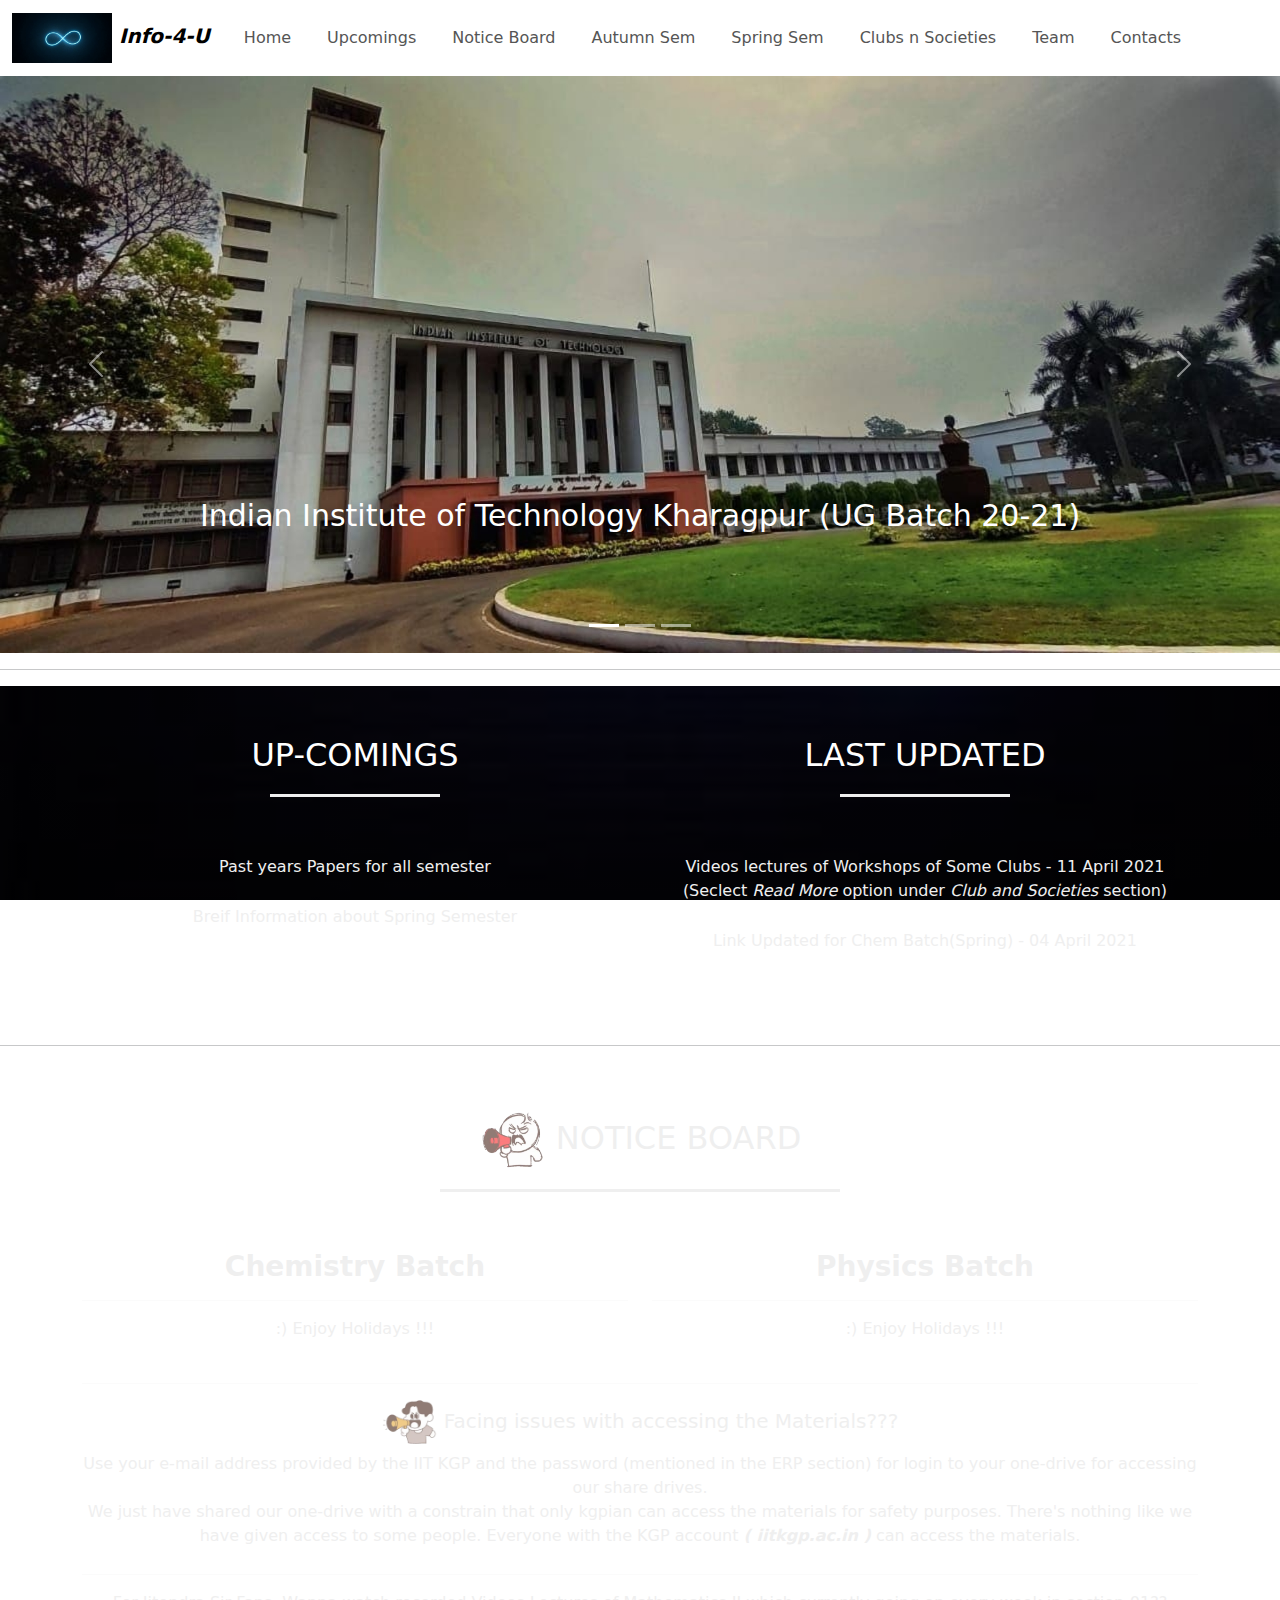
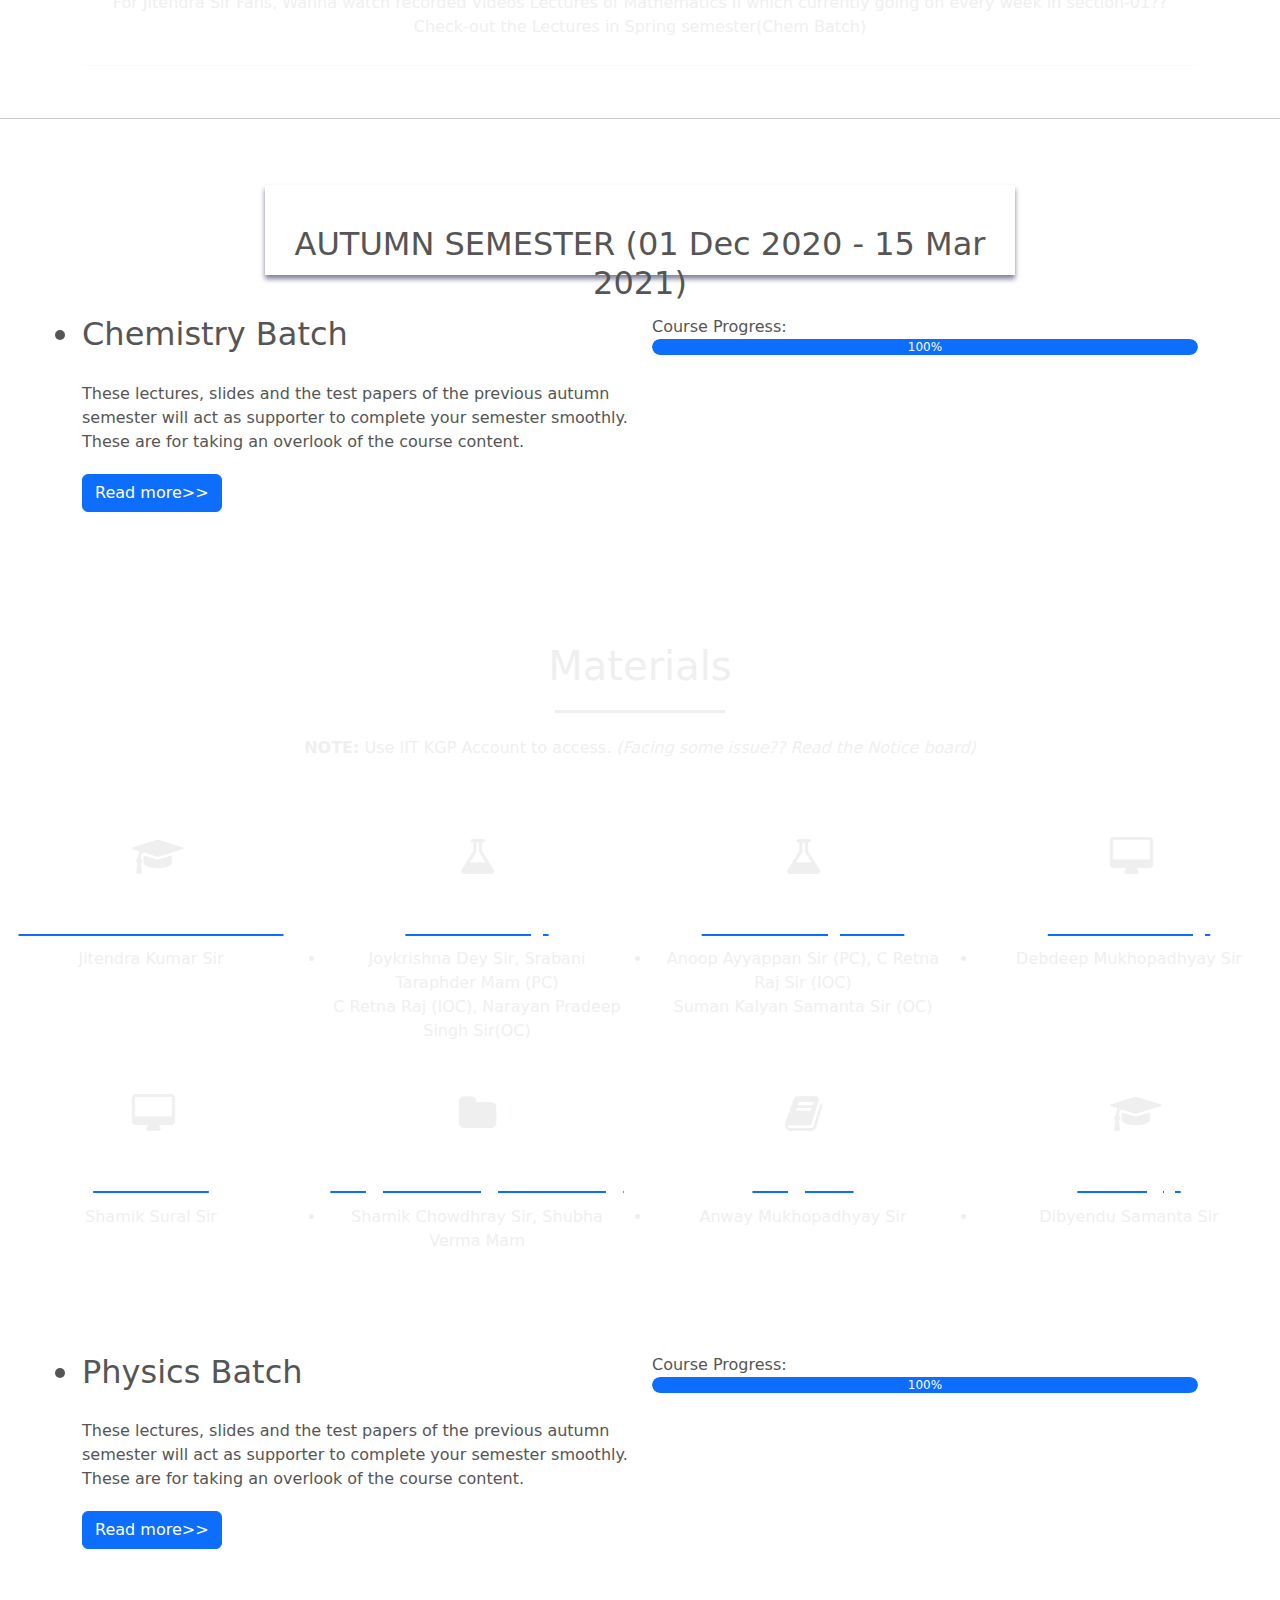
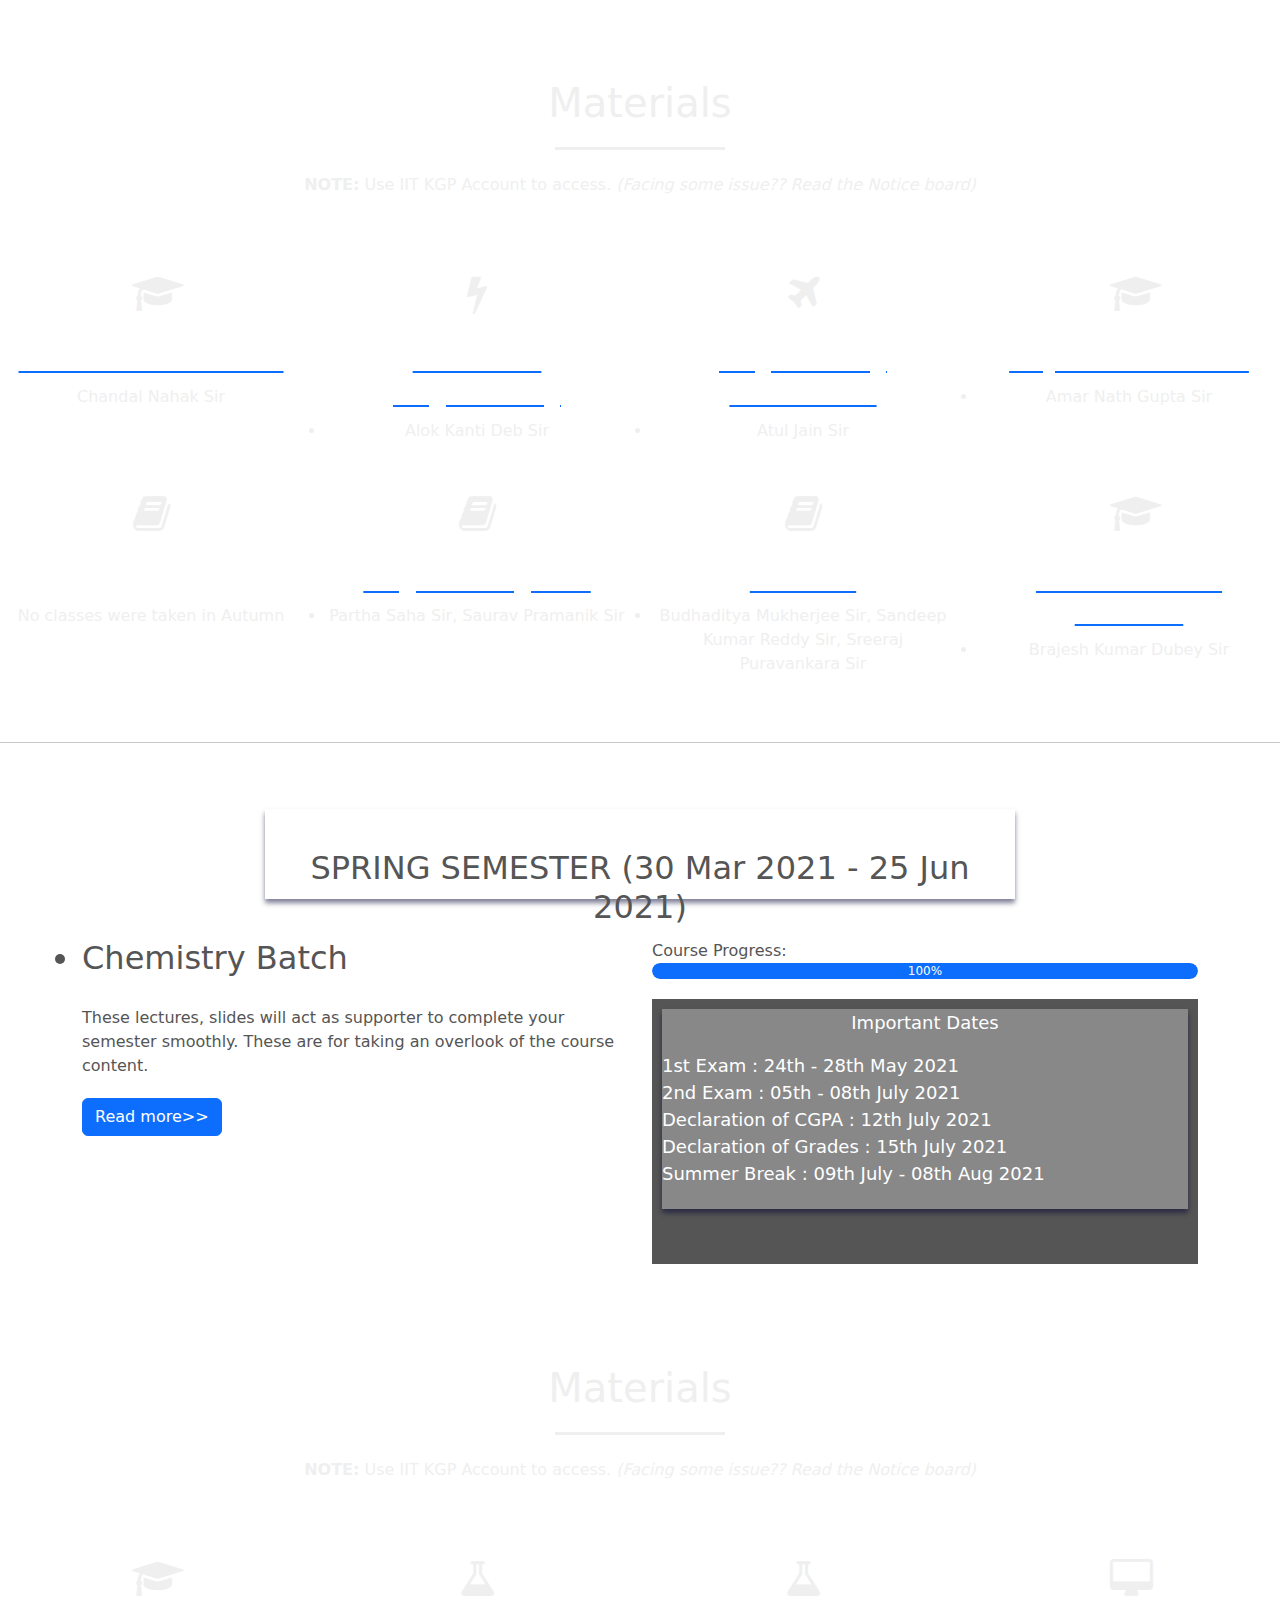
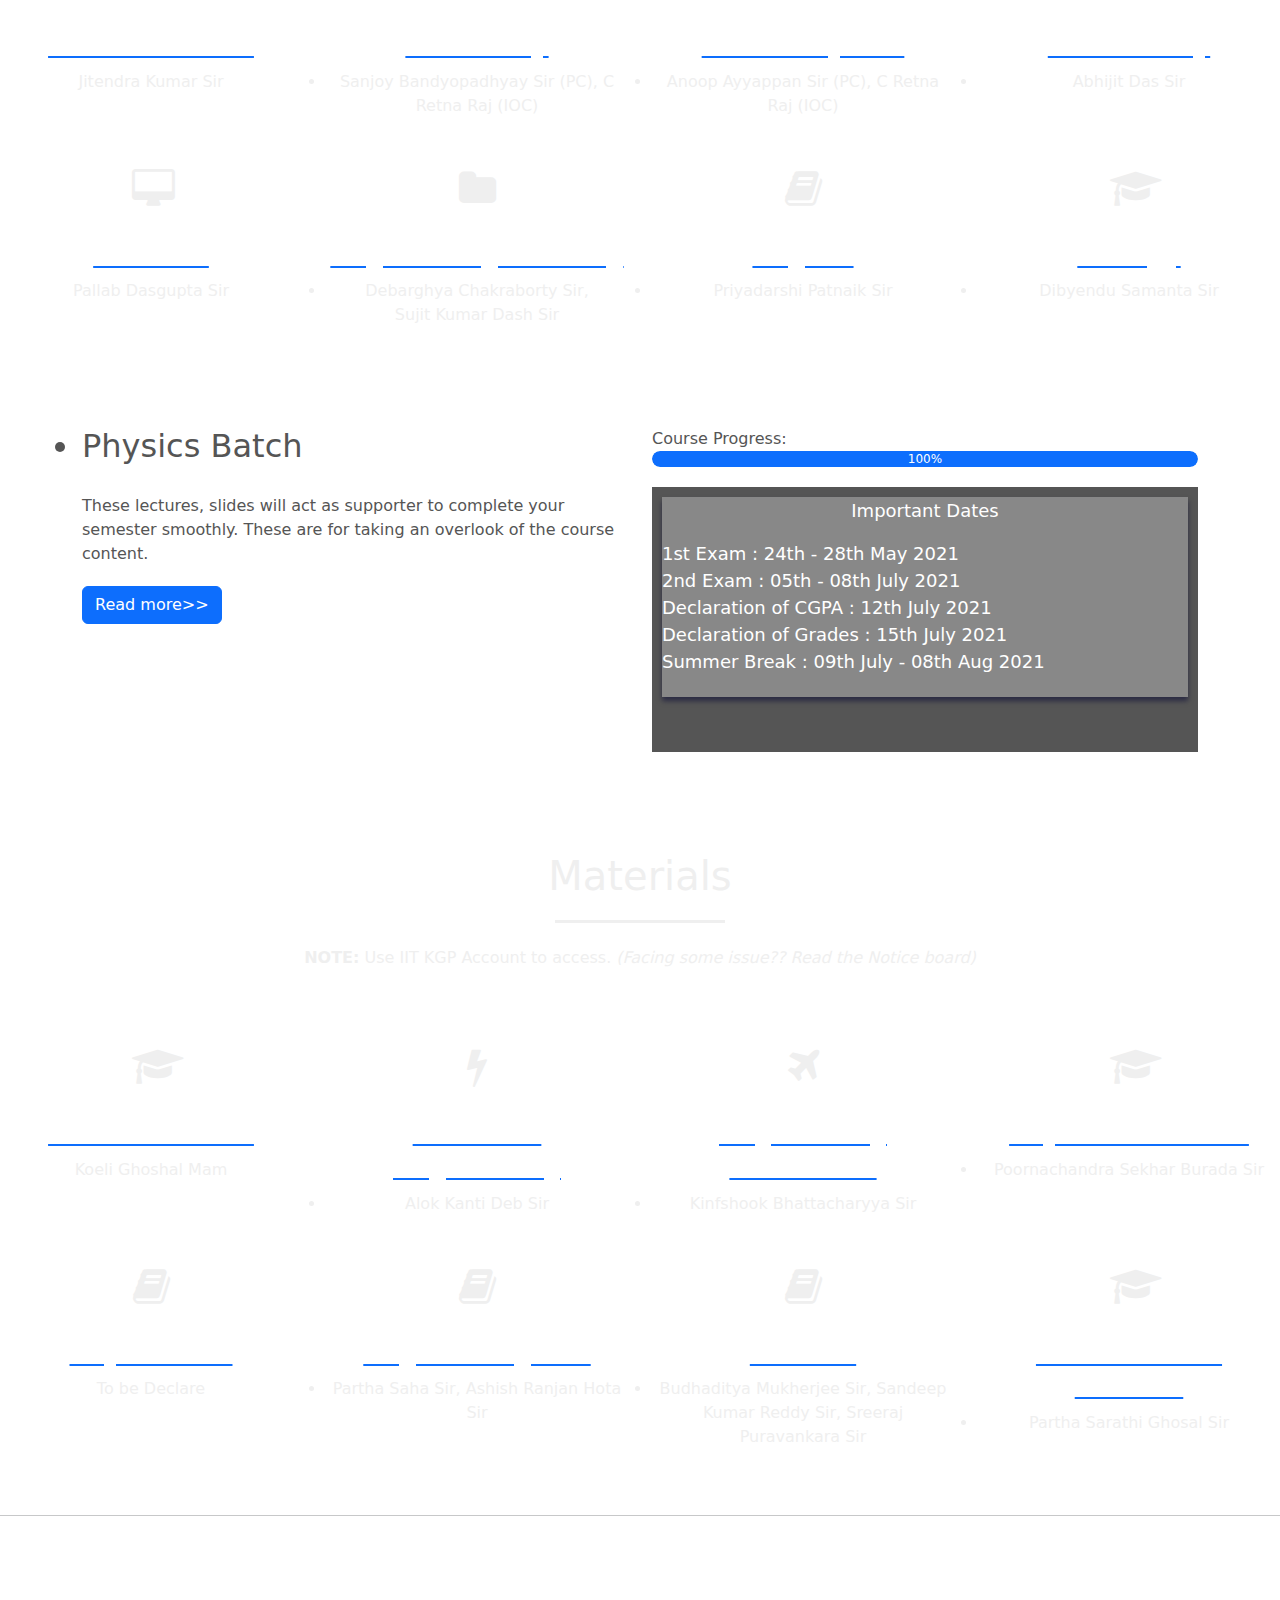
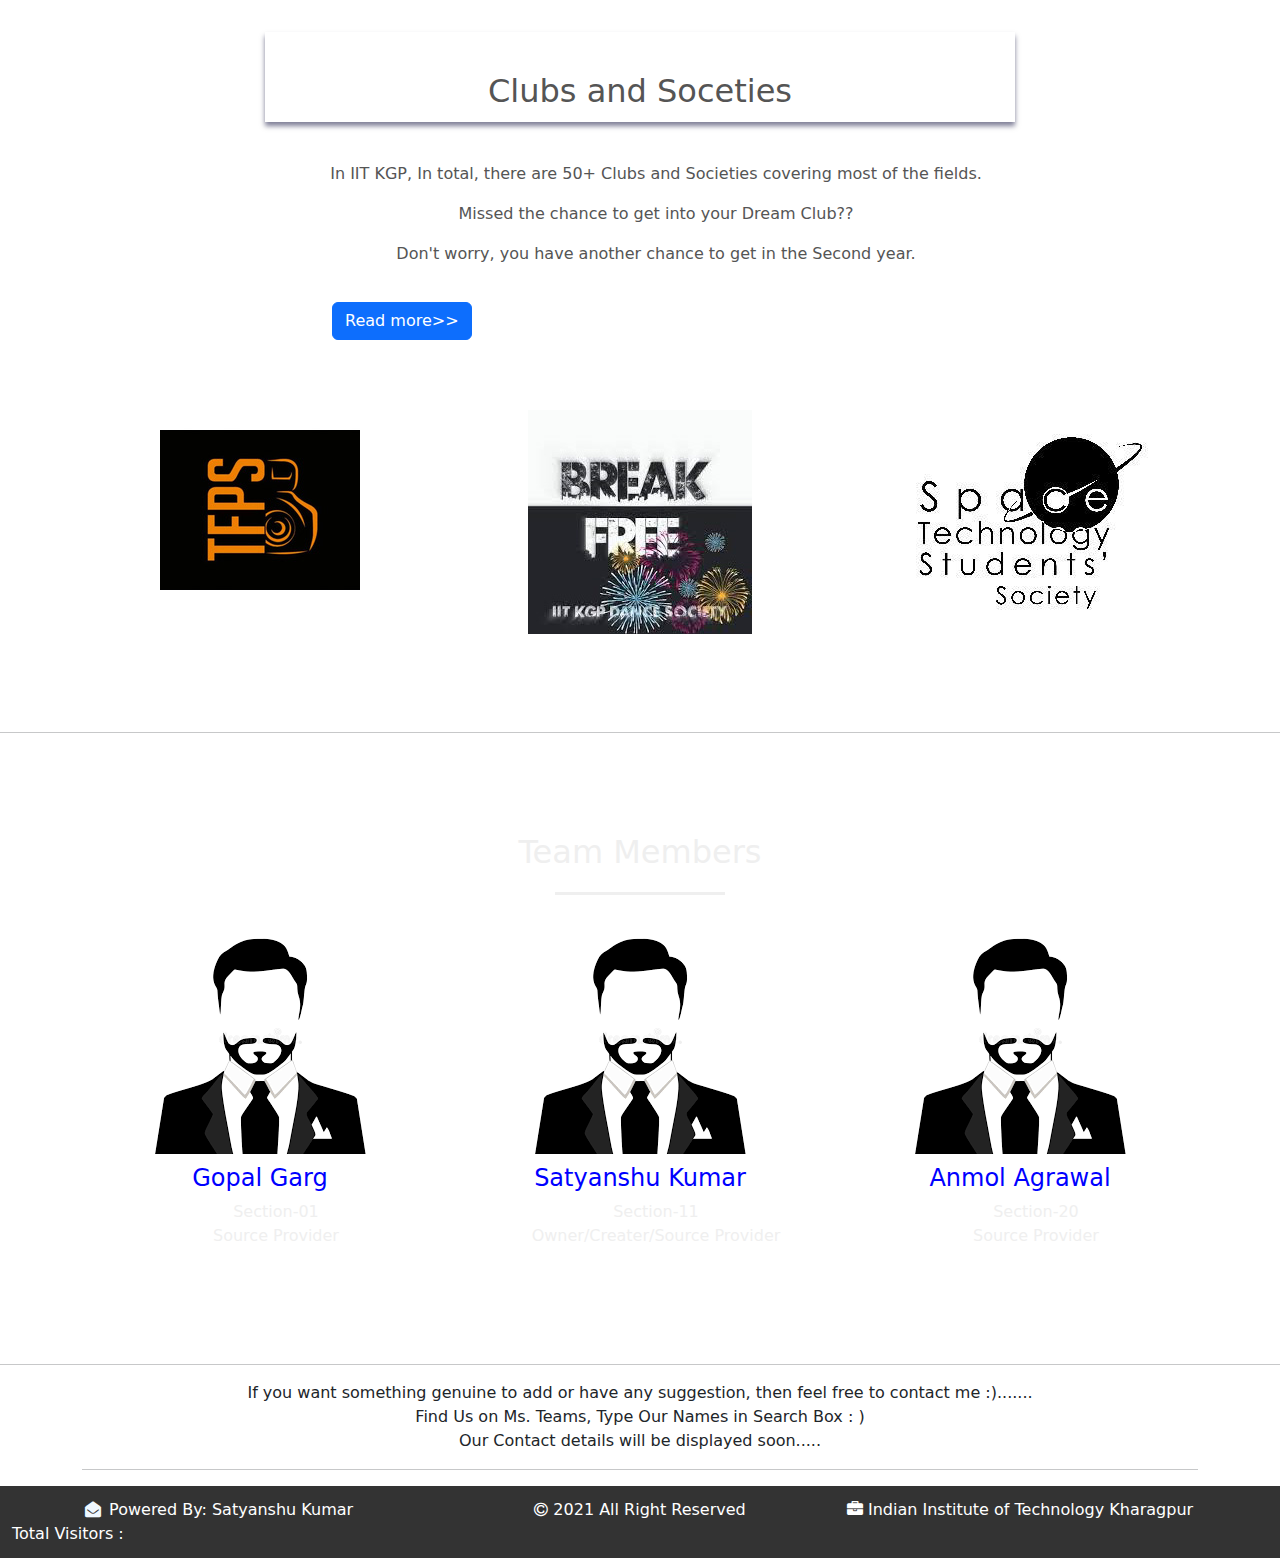
==== commit 12cb0311: "Update index.html" ====
--- a/index.html
+++ b/index.html
@@ -361,7 +361,7 @@
   <div class="col-md-6 p-bar">
       <p1>Course Progress:</p1>
       <div class="progress">
-      <div class="progress-bar", style = "width: 36.36%;">36.36%</div>
+      <div class="progress-bar", style = "width: 100%;">100%</div>
       </div>
       <div class="test">
       <div class="head-1">
@@ -468,7 +468,7 @@
   <div class="col-md-6 p-bar">
       <p1>Course Progress:</p1>
       <div class="progress">
-      <div class="progress-bar", style = "width: 36.36%;">36.36%</div>
+      <div class="progress-bar", style = "width: 100%;">100%</div>
       </div>
       <div class="test">
       <div class="head-1">
